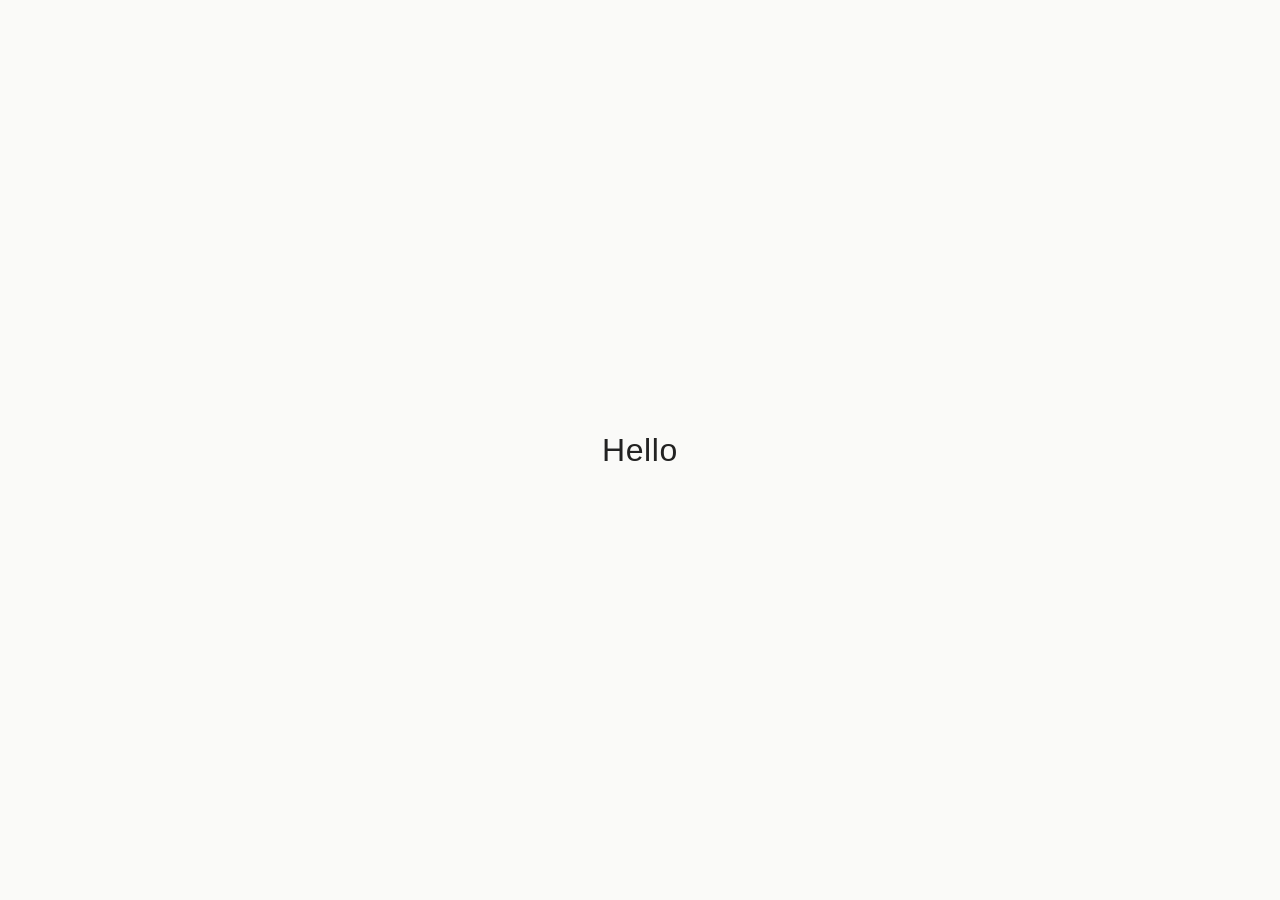
==== public/index.html @ 5f7df6f4 "Serve public/ as static assets via Workers config Co-Authored-By: Claude Opus 5.5 <noreply@anthropic" ====
<!doctype html>
<html lang="en">
<head>
  <meta charset="utf-8">
  <meta name="viewport" content="width=device-width, initial-scale=1">
  <title>Leave Your Traces</title>
  <style>
    html, body { height: 100%; margin: 0; }
    body {
      display: grid;
      place-items: center;
      font-family: -apple-system, BlinkMacSystemFont, "Segoe UI", sans-serif;
      background: #fafaf8;
      color: #222;
    }
    h1 { font-weight: 500; letter-spacing: 0.02em; }
  </style>
</head>
<body>
  <h1>Hello</h1>
</body>
</html>
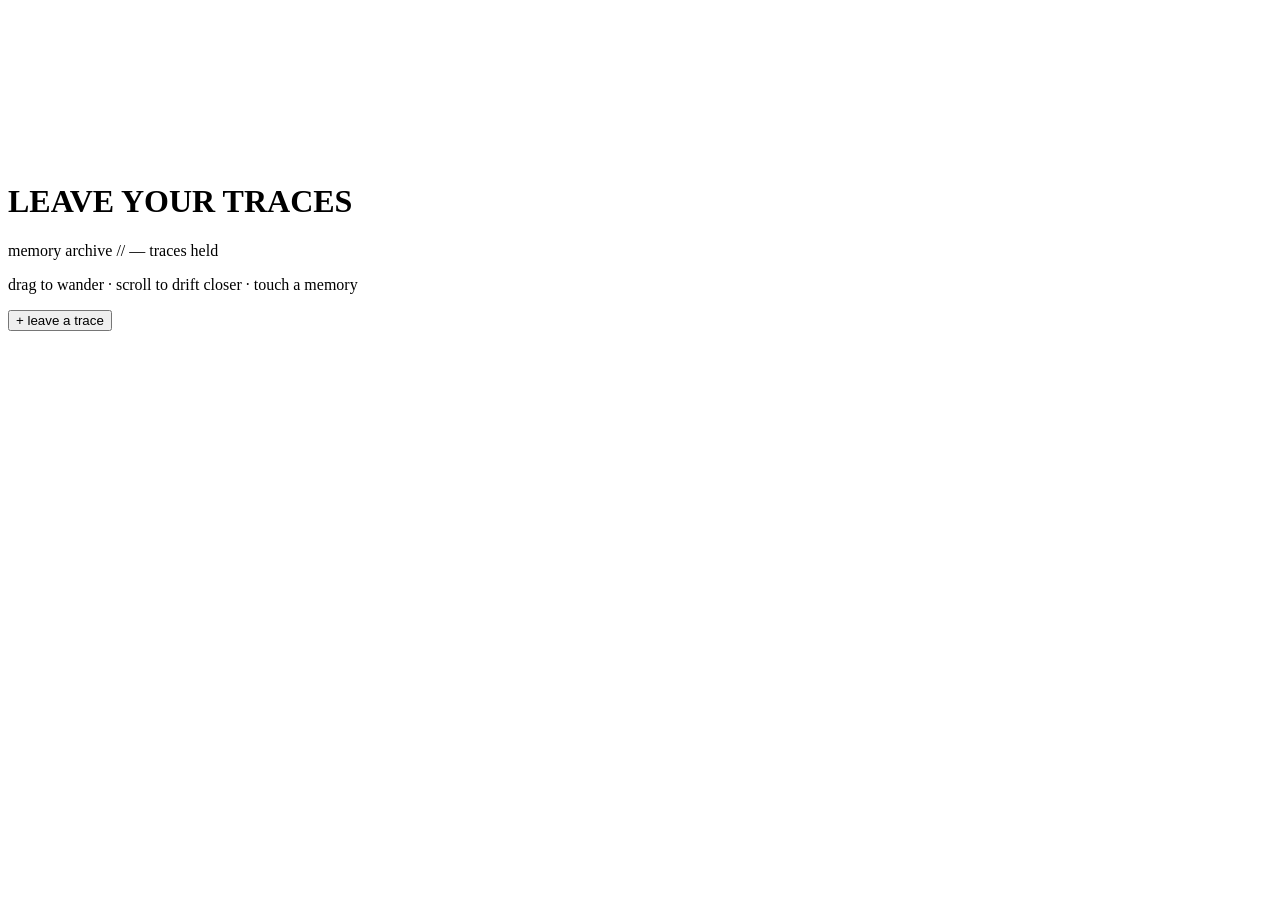
==== commit 0b42f501: "Memory tree: canvas tree, image + voice traces, threaded echoes A Worker serves the API from D1 (tra" ====
--- a/public/index.html
+++ b/public/index.html
@@ -2,21 +2,121 @@
 <html lang="en">
 <head>
   <meta charset="utf-8">
-  <meta name="viewport" content="width=device-width, initial-scale=1">
+  <meta name="viewport" content="width=device-width, initial-scale=1, viewport-fit=cover">
+  <meta name="theme-color" content="#07060b">
+  <meta name="description" content="An archive of memories. Leave an image, a voice, a few words.">
   <title>Leave Your Traces</title>
-  <style>
-    html, body { height: 100%; margin: 0; }
-    body {
-      display: grid;
-      place-items: center;
-      font-family: -apple-system, BlinkMacSystemFont, "Segoe UI", sans-serif;
-      background: #fafaf8;
-      color: #222;
-    }
-    h1 { font-weight: 500; letter-spacing: 0.02em; }
-  </style>
+  <link rel="preconnect" href="https://fonts.googleapis.com">
+  <link rel="preconnect" href="https://fonts.gstatic.com" crossorigin>
+  <link href="https://fonts.googleapis.com/css2?family=IBM+Plex+Mono:wght@300;400;500&family=VT323&display=swap" rel="stylesheet">
+  <link rel="stylesheet" href="/style.css">
 </head>
 <body>
-  <h1>Hello</h1>
+  <canvas id="tree" aria-label="A tree whose branches are the memories people have left"></canvas>
+  <div class="crt" aria-hidden="true"></div>
+
+  <header class="hud hud-top">
+    <h1>LEAVE YOUR TRACES</h1>
+    <p class="sub">memory archive <span class="dim">//</span> <span id="count">—</span> traces held</p>
+  </header>
+
+  <p class="hud hint" id="hint">drag to wander · scroll to drift closer · touch a memory</p>
+
+  <button class="btn btn-main" id="open-compose" type="button">
+    <span class="plus">+</span> leave a trace
+  </button>
+
+  <p class="empty" id="empty" hidden>the tree is bare.<br>be the first to leave something here.</p>
+
+  <!-- one memory, opened -->
+  <aside class="panel" id="detail" hidden aria-label="Memory">
+    <button class="close" type="button" data-close aria-label="Close">×</button>
+    <div class="panel-scroll">
+      <figure class="frame">
+        <img id="d-image" alt="">
+      </figure>
+      <div class="meta">
+        <span class="who" id="d-name"></span>
+        <span class="contact" id="d-contact"></span>
+        <time id="d-time"></time>
+      </div>
+      <p class="memory-text" id="d-text"></p>
+
+      <div class="player" id="d-player" hidden>
+        <button class="play" id="d-play" type="button" aria-label="Play recording">▶</button>
+        <div class="bar" id="d-bar"><i id="d-fill"></i></div>
+        <span class="clock" id="d-clock">0:00</span>
+      </div>
+
+      <section class="thread">
+        <h2>echoes <span class="dim" id="d-replies"></span></h2>
+        <ul class="comments" id="d-comments"></ul>
+        <form class="say" id="comment-form">
+          <p class="replying" id="replying" hidden>
+            replying to <b id="replying-name"></b>
+            <button type="button" id="replying-cancel" aria-label="Cancel reply">×</button>
+          </p>
+          <textarea id="c-text" rows="3" maxlength="1000" placeholder="this reminds me of…" required></textarea>
+          <div class="row">
+            <input id="c-name" type="text" maxlength="40" placeholder="your name" autocomplete="nickname">
+            <input id="c-contact" type="text" maxlength="80" placeholder="where to find you (public, optional)">
+          </div>
+          <div class="row end">
+            <span class="status" id="c-status" role="status"></span>
+            <button class="btn" type="submit">send echo</button>
+          </div>
+        </form>
+      </section>
+    </div>
+  </aside>
+
+  <!-- leaving a new one -->
+  <div class="veil" id="compose" hidden>
+    <form class="panel modal" id="compose-form" aria-label="Leave a trace">
+      <button class="close" type="button" data-close aria-label="Close">×</button>
+      <div class="panel-scroll">
+        <h2>leave a trace</h2>
+
+        <label class="drop" id="drop">
+          <input id="f-image" type="file" accept="image/*" hidden>
+          <img id="f-preview" alt="" hidden>
+          <span id="f-prompt">
+            <b>01 · image</b>
+            tap to scan with your camera<br>or pick a photo
+          </span>
+        </label>
+
+        <div class="recorder">
+          <b>02 · voice <span class="dim">(optional, up to 60s)</span></b>
+          <div class="rec-row">
+            <button class="btn rec" id="rec" type="button">● record</button>
+            <canvas id="rec-meter" width="240" height="32" aria-hidden="true"></canvas>
+            <span class="clock" id="rec-clock">0:00</span>
+          </div>
+          <div class="rec-row" id="rec-done" hidden>
+            <audio id="rec-audio" controls></audio>
+            <button class="btn ghost" id="rec-clear" type="button">discard</button>
+          </div>
+        </div>
+
+        <label class="field">
+          <b>03 · words <span class="dim">(optional)</span></b>
+          <textarea id="f-text" rows="4" maxlength="1000" placeholder="what do you want to remember?"></textarea>
+        </label>
+
+        <div class="row">
+          <input id="f-name" type="text" maxlength="40" placeholder="your name" autocomplete="nickname">
+          <input id="f-contact" type="text" maxlength="80" placeholder="where to find you (public, optional)">
+        </div>
+
+        <div class="row end">
+          <span class="status" id="f-status" role="status"></span>
+          <button class="btn btn-main inline" type="submit" id="f-submit">graft it onto the tree</button>
+        </div>
+      </div>
+    </form>
+  </div>
+
+  <script src="/app.js" type="module"></script>
 </body>
 </html>
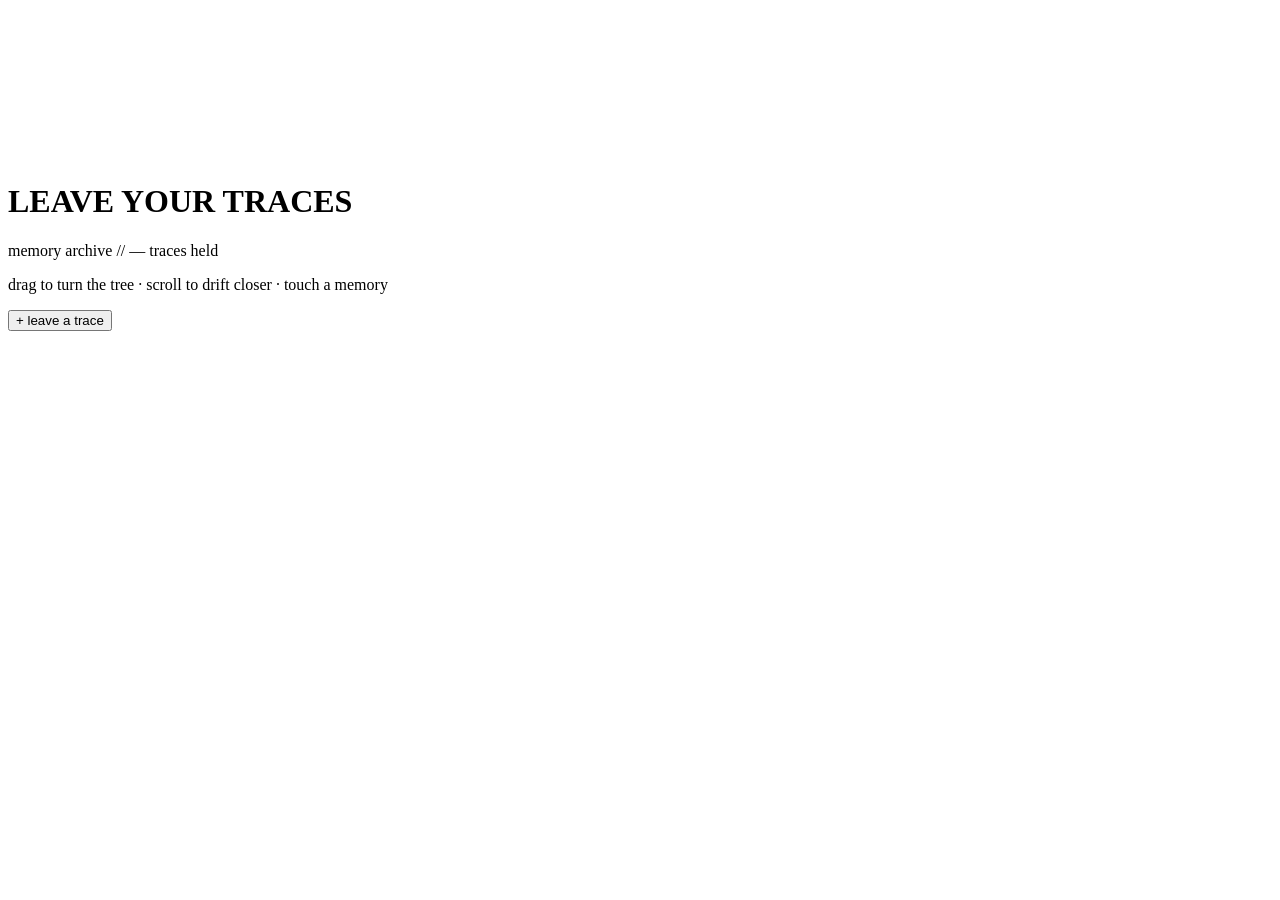
==== commit 554e03e6: "Drag sideways to rotate the tree Twigs, trunk fibres and memories now sit at an angle around the tru" ====
--- a/public/index.html
+++ b/public/index.html
@@ -3,12 +3,12 @@
 <head>
   <meta charset="utf-8">
   <meta name="viewport" content="width=device-width, initial-scale=1, viewport-fit=cover">
-  <meta name="theme-color" content="#07060b">
+  <meta name="theme-color" content="#0a0a09">
   <meta name="description" content="An archive of memories. Leave an image, a voice, a few words.">
   <title>Leave Your Traces</title>
   <link rel="preconnect" href="https://fonts.googleapis.com">
   <link rel="preconnect" href="https://fonts.gstatic.com" crossorigin>
-  <link href="https://fonts.googleapis.com/css2?family=IBM+Plex+Mono:wght@300;400;500&family=VT323&display=swap" rel="stylesheet">
+  <link href="https://fonts.googleapis.com/css2?family=IBM+Plex+Mono:wght@300;400;500&display=swap" rel="stylesheet">
   <link rel="stylesheet" href="/style.css">
 </head>
 <body>
@@ -20,7 +20,7 @@
     <p class="sub">memory archive <span class="dim">//</span> <span id="count">—</span> traces held</p>
   </header>
 
-  <p class="hud hint" id="hint">drag to wander · scroll to drift closer · touch a memory</p>
+  <p class="hud hint" id="hint">drag to turn the tree · scroll to drift closer · touch a memory</p>
 
   <button class="btn btn-main" id="open-compose" type="button">
     <span class="plus">+</span> leave a trace
